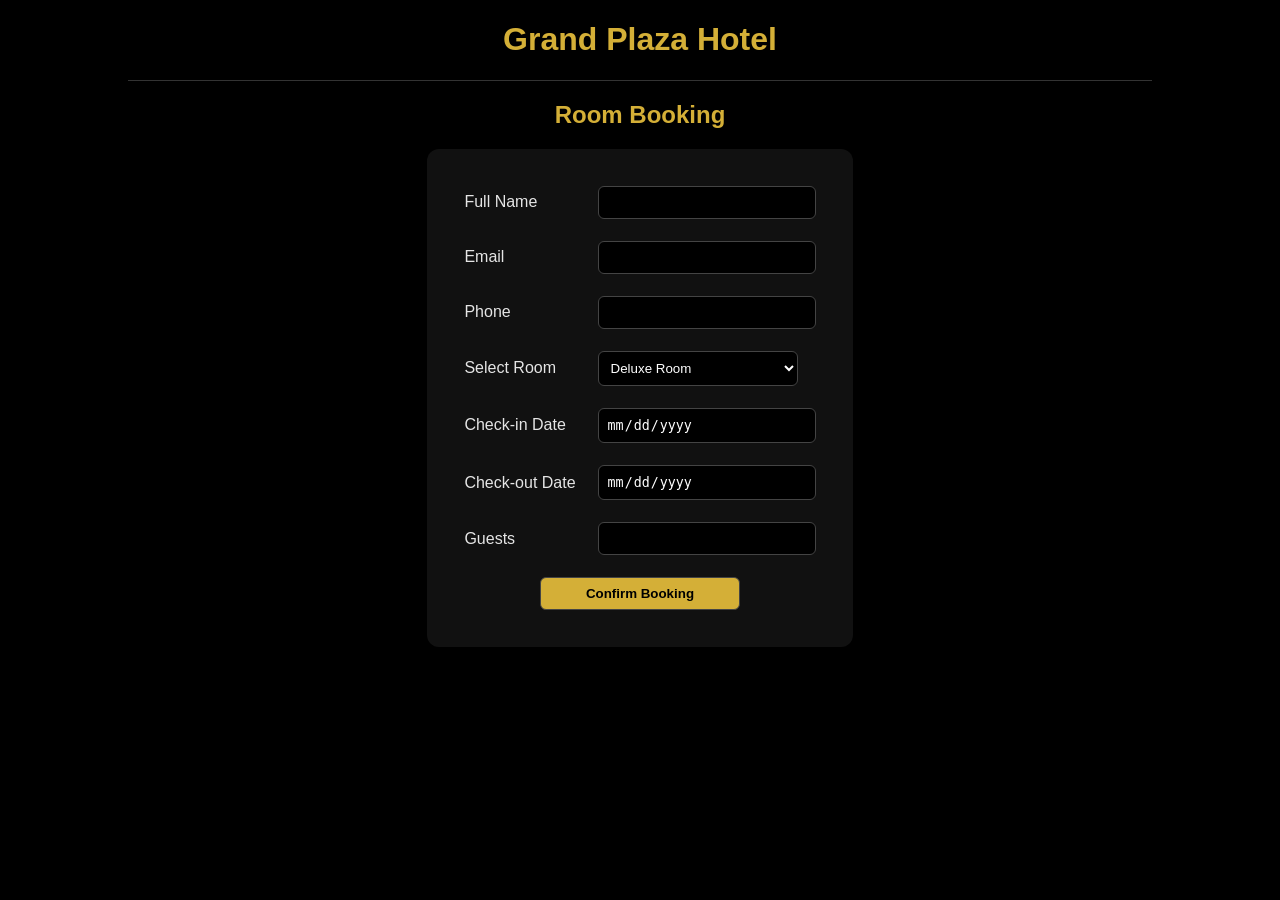
==== booking.html @ af47b432 "Add booking form for Grand Plaza Hotel" ====
<!DOCTYPE html>
<html>
<head>
<title>Grand Plaza Hotel | Booking</title>
<link rel="stylesheet" href="style.css">
</head>

<body>

<center>

<h1>Grand Plaza Hotel</h1>

<hr>

<h2>Room Booking</h2>

<form action="success.html">

<table cellpadding="10">

<tr>
<td>Full Name</td>
<td><input type="text" required></td>
</tr>

<tr>
<td>Email</td>
<td><input type="email" required></td>
</tr>

<tr>
<td>Phone</td>
<td><input type="tel"></td>
</tr>

<tr>
<td>Select Room</td>
<td>
<select>
<option>Deluxe Room</option>
<option>Executive Suite</option>
<option>Premium Suite</option>
</select>
</td>
</tr>

<tr>
<td>Check-in Date</td>
<td><input type="date"></td>
</tr>

<tr>
<td>Check-out Date</td>
<td><input type="date"></td>
</tr>

<tr>
<td>Guests</td>
<td><input type="number" min="1" max="6"></td>
</tr>

<tr>
<td colspan="2" align="center">
<input type="submit" value="Confirm Booking">
</td>
</tr>

</table>

</form>

</center>

</body>
</html>
---- style.css ----
body {
    margin: 0;
    font-family: 'Segoe UI', Arial, sans-serif;
    background: #000000;
    color: #e5e5e5;
}
h1 {
    color: #d4af37;
    text-align: center;
}

h2 {
    color: #d4af37;
    text-align: center;
}

hr {
    border: 0;
    height: 1px;
    background: #333;
    width: 80%;
    margin: 15px auto;
}


.navbar {
    position: sticky;
    top: 0;
    z-index: 1000;
    background: rgba(0,0,0,0.95);
    display: flex;
    justify-content: space-between;
    align-items: center;
    padding: 15px 30px;
    border-bottom: 1px solid #222;
}

.logo {
    color: #d4af37;
    font-size: 22px;
    font-weight: bold;
}

.nav-links {
    list-style: none;
    display: flex;
    gap: 25px;
}

.nav-links a {
    text-decoration: none;
    color: #cbd5e1;
    transition: 0.3s;
}

.nav-links a:hover {
    color: #d4af37;
}

.hero img {
    height: 500px;
    object-fit: cover;
    opacity: 0.8;
}

.rooms {
    display: flex;
    justify-content: center;
    gap: 25px;
    flex-wrap: wrap;
}

.room-card {
    background: #0d0d0d;
    border-radius: 10px;
    width: 300px;
    overflow: hidden;
    border: 1px solid #222;
    transition: 0.3s;
}

.room-card:hover {
    transform: translateY(-8px);
    border-color: #d4af37;
}

.room-card img {
    width: 100%;
}

.room-card h3 {
    color: #fff;
    margin: 10px;
}

.room-card p {
    color: #9ca3af;
    padding: 0 10px 15px;
}

form {
    background: #111111;
    padding: 25px;
    border-radius: 12px;
    display: inline-block;
}

input, select {
    width: 200px;
    padding: 8px;
    border-radius: 6px;
    border: 1px solid #444;
    background: #000;
    color: #fff;
}

input:focus, select:focus {
    border-color: #d4af37;
}

input[type="submit"] {
    background: #d4af37;
    color: #000;
    font-weight: bold;
    cursor: pointer;
}

input[type="submit"]:hover {
    background: #f5c542;
}

button {
    padding: 12px 25px;
    background: #d4af37;
    border: none;
    border-radius: 25px;
    font-weight: bold;
    cursor: pointer;
}

button:hover {
    background: #b8962e;
}
.amenities {
    display: grid;
    grid-template-columns: repeat(3, 1fr);
    gap: 18px;
}

.amenities div {
    background: #0d0d0d;
    padding: 18px;
    border-radius: 8px;
    border: 1px solid #222;
}
footer {
    background: #050505;
    text-align: center;
    padding: 25px;
    border-top: 1px solid #222;
}

@media (max-width: 768px) {

    .nav-links {
        flex-direction: column;
        text-align: center;
    }

    .rooms {
        flex-direction: column;
        align-items: center;
    }

    .amenities {
        grid-template-columns: 1fr 1fr;
    }

    input, select {
        width: 100%;
    }

    form {
        width: 90%;
    }
}

@media (max-width: 480px) {
    .amenities {
        grid-template-columns: 1fr;
    }
}



.success-page {
    display: flex;
    justify-content: center;
    align-items: center;
    min-height: 100vh;
}

.container {
    background: #111;
    padding: 40px 25px;
    border-radius: 16px;
    text-align: center;
    max-width: 500px;
    width: 90%;
    box-shadow: 0 0 25px rgba(255, 255, 255, 0.08);
    border: 1px solid #222;
    animation: fadeIn 0.8s ease-in-out;
}

.container h2 {
    color: #00ff99;
}

.container p {
    color: #ccc;
    line-height: 1.6;
    font-size: 15px;
}

.container button {
    margin-top: 20px;
    padding: 12px 22px;
    border: none;
    border-radius: 8px;
    background: #d4af37;
    color: #000;
    font-weight: bold;
    cursor: pointer;
    transition: all 0.3s ease;
}

.container button:hover {
    background: #f5c542;
    transform: translateY(-3px);
    box-shadow: 0 5px 15px rgba(212,175,55,0.4);
}

.container a {
    text-decoration: none;
}
@keyframes fadeIn {
    from {
        opacity: 0;
        transform: scale(0.9);
    }
    to {
        opacity: 1;
        transform: scale(1);
    }
}

@media (max-width: 600px) {

    .container h1 {
        font-size: 22px;
    }

    .container h2 {
        font-size: 18px;
    }

    .container p {
        font-size: 14px;
    }

    .container button {
        width: 100%;
    }
}
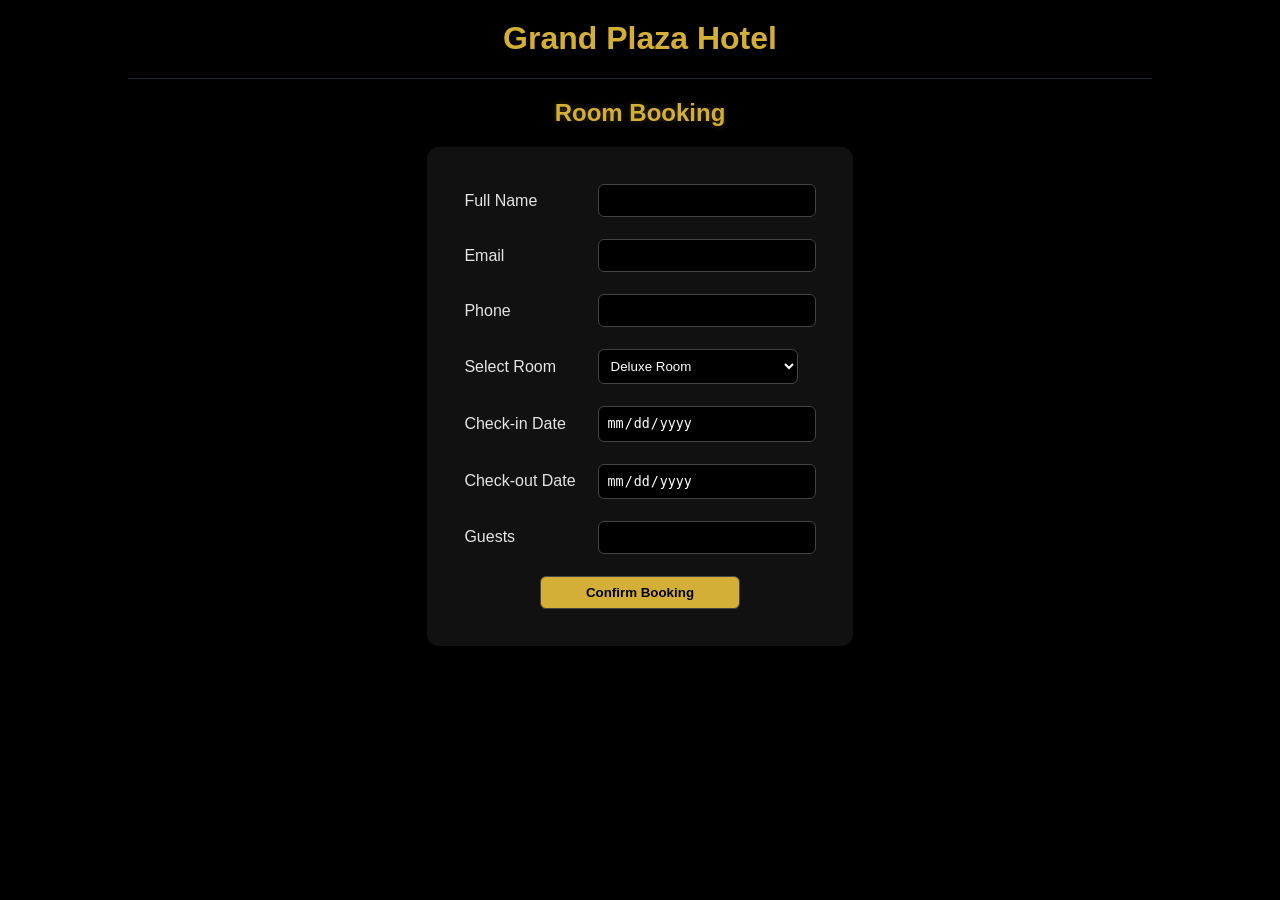
==== commit 002a9d68: "Implement form validation and submit button disable Added validation for check-out date and email fo" ====
--- a/booking.html
+++ b/booking.html
@@ -71,6 +71,45 @@
 </form>
 
 </center>
+<!--Check if check-out date is after check-in date-->
+<script>
+document.querySelector("form").addEventListener("submit", function(e) {
+    let checkin = document.querySelectorAll("input[type='date']")[0].value;
+    let checkout = document.querySelectorAll("input[type='date']")[1].value;
 
+    if (checkout <= checkin) {
+        alert("Check-out date must be after check-in date!");
+        e.preventDefault(); // stop form submission
+    }
+});
+
+function validateEmail(email) {
+    return email.includes("@") && email.includes(".");
+}
+
+document.querySelector("form").addEventListener("submit", function(e) {
+    let email = document.querySelector("input[type='email']").value;
+
+    if (!validateEmail(email)) {
+        alert("Please enter a valid email!");
+        e.preventDefault();
+    }
+});
+
+</script>
+<!--Disable Submit Button Until Form is Filled-->
+<script>
+let inputs = document.querySelectorAll("input, select");
+let submitBtn = document.querySelector("input[type='submit']");
+
+submitBtn.disabled = true;
+
+inputs.forEach(input => {
+    input.addEventListener("input", () => {
+        let allFilled = [...inputs].every(i => i.value !== "");
+        submitBtn.disabled = !allFilled;
+    });
+});
+</script>
 </body>
 </html>
--- a/style.css
+++ b/style.css
@@ -1,28 +1,22 @@
 
 body {
     margin: 0;
-    font-family: 'Segoe UI', Arial, sans-serif;
+    font-family: 'Segoe UI', sans-serif;
     background: #000000;
     color: #e5e5e5;
 }
-h1 {
+
+header {
+    background: #0a0a0a;
+    text-align: center;
+    padding: 25px;
+    border-bottom: 1px solid #222;
+}
+
+header h1 {
     color: #d4af37;
-    text-align: center;
-}
-
-h2 {
-    color: #d4af37;
-    text-align: center;
-}
-
-hr {
-    border: 0;
-    height: 1px;
-    background: #333;
-    width: 80%;
-    margin: 15px auto;
-}
-
+    text-shadow: 0 0 8px rgba(212,175,55,0.3);
+}
 
 .navbar {
     position: sticky;
@@ -40,6 +34,7 @@
     color: #d4af37;
     font-size: 22px;
     font-weight: bold;
+    text-shadow: 0 0 8px rgba(212,175,55,0.3);
 }
 
 .nav-links {
@@ -51,17 +46,54 @@
 .nav-links a {
     text-decoration: none;
     color: #cbd5e1;
+    position: relative;
+    transition: 0.3s;
+}
+
+.nav-links a::after {
+    content: "";
+    position: absolute;
+    width: 0%;
+    height: 2px;
+    background: #d4af37;
+    left: 0;
+    bottom: -5px;
     transition: 0.3s;
 }
 
 .nav-links a:hover {
     color: #d4af37;
+}
+
+.nav-links a:hover::after {
+    width: 100%;
+}
+
+/* Mobile menu */
+.menu-toggle {
+    display: none;
+    font-size: 24px;
+    color: #d4af37;
+    cursor: pointer;
 }
 
 .hero img {
     height: 500px;
     object-fit: cover;
     opacity: 0.8;
+    transition: 0.5s;
+}
+
+
+
+section {
+    padding: 50px 20px;
+    text-align: center;
+}
+
+h2 {
+    color: #d4af37;
+    text-shadow: 0 0 6px rgba(212,175,55,0.3);
 }
 
 .rooms {
@@ -76,8 +108,8 @@
     border-radius: 10px;
     width: 300px;
     overflow: hidden;
+    transition: 0.3s;
     border: 1px solid #222;
-    transition: 0.3s;
 }
 
 .room-card:hover {
@@ -87,18 +119,143 @@
 
 .room-card img {
     width: 100%;
+    transition: 0.4s;
+}
+
+.room-card:hover img {
+    transform: scale(1.08);
 }
 
 .room-card h3 {
     color: #fff;
-    margin: 10px;
 }
 
 .room-card p {
     color: #9ca3af;
     padding: 0 10px 15px;
 }
-
+h1 {
+  text-align: center;
+  color: #d4af37;
+  margin-top: 20px;
+}
+
+hr {
+  border: 0;
+  height: 1px;
+  background: #1f2937;
+  width: 80%;
+}
+.room-card h3 {
+  margin: 10px;
+  color: #fff;
+}
+
+.room-card p {
+  margin: 10px;
+  color: #9ca3af;
+}
+
+/* List */
+.room-card ul {
+  margin: 10px 20px 20px;
+}
+
+.room-card ul li {
+  margin-bottom: 5px;
+  color: #cbd5e1;
+}
+
+
+
+button {
+  display: block;
+  margin: 30px auto;
+  padding: 12px 25px;
+  background: #d4af37;
+  border: none;
+  border-radius: 25px;
+  font-weight: bold;
+  cursor: pointer;
+  transition: 0.3s;
+}
+
+button:hover {
+  background: #b8962e;
+  transform: scale(1.05);
+}
+
+
+
+.amenities {
+    display: grid;
+    grid-template-columns: repeat(3, 1fr);
+    gap: 18px;
+}
+
+.amenities div {
+    background: #0d0d0d;
+    padding: 18px;
+    border-radius: 8px;
+    border: 1px solid #222;
+    transition: 0.3s;
+}
+
+.amenities div:hover {
+    border-color: #d4af37;
+    transform: translateY(-5px);
+    color: #fff;
+}
+
+footer {
+    background: #050505;
+    text-align: center;
+    padding: 25px;
+    border-top: 1px solid #222;
+}
+
+
+@media (max-width: 768px) {
+
+    .menu-toggle {
+        display: block;
+    }
+
+    .nav-links {
+        position: absolute;
+        top: 70px;
+        right: 0;
+        width: 100%;
+        background: #000;
+        flex-direction: column;
+        text-align: center;
+        display: none;
+    }
+
+    .nav-links li {
+        padding: 15px 0;
+        border-bottom: 1px solid #222;
+    }
+
+    .nav-links.active {
+        display: flex;
+    }
+
+    .rooms {
+        flex-direction: column;
+        align-items: center;
+    }
+
+    .amenities {
+        grid-template-columns: 1fr 1fr;
+    }
+}
+
+@media (max-width: 480px) {
+    .amenities {
+        grid-template-columns: 1fr;
+    }
+}
 form {
     background: #111111;
     padding: 25px;
